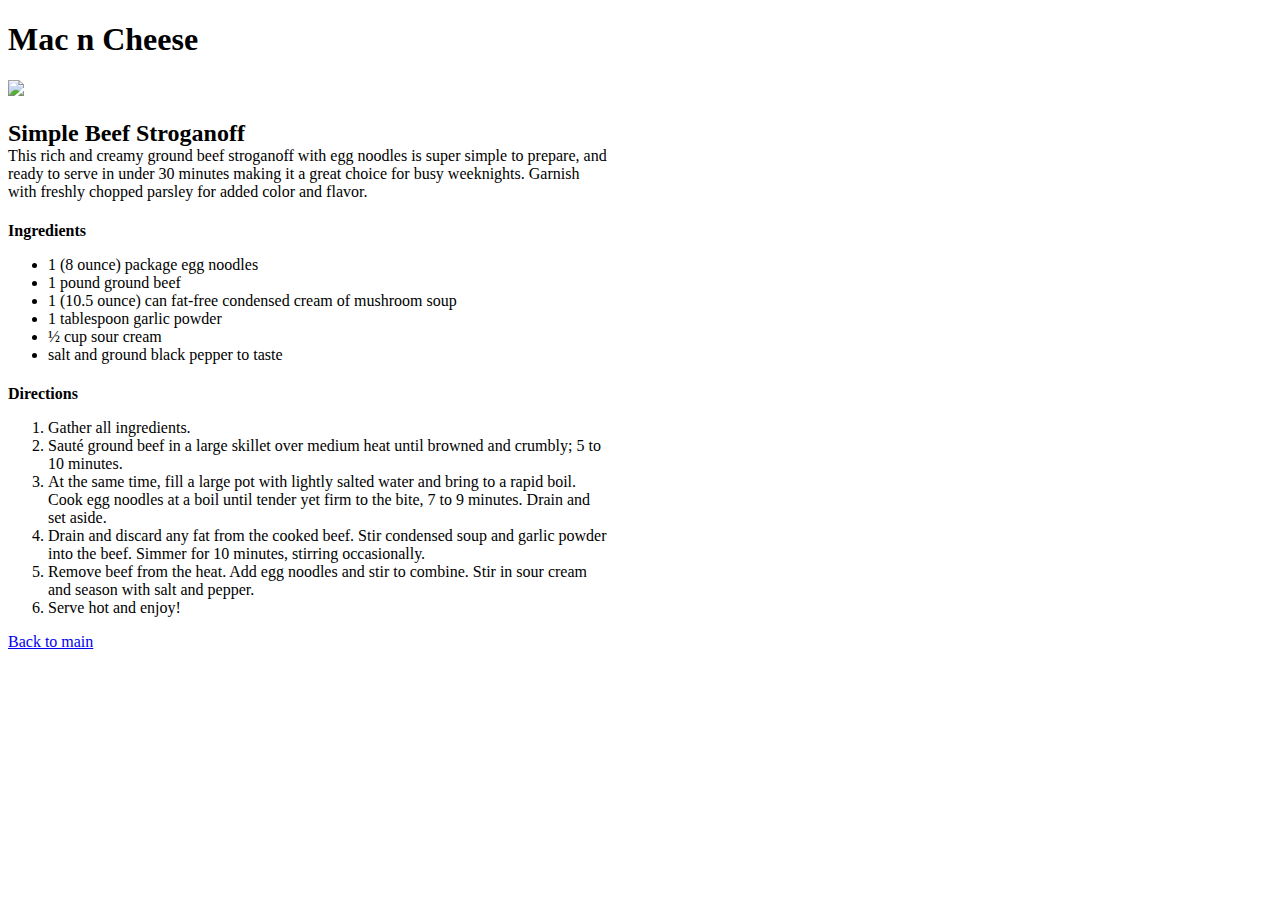
==== recipes/beefstrog.html @ 8b034b76 "Added beefstroganoff recipe" ====
<!DOCTYPE html>
<html lang="en">
    <head>
        <title>odin recipes</title>
    </head>
    
    <body>
        <h1>Mac n Cheese</h1>
        <img src="https://www.allrecipes.com/thmb/nnfE4fPUjuLYurTurhdD-lA9w4s=/750x0/filters:no_upscale():max_bytes(150000):strip_icc():format(webp)/16311-simple-beef-stroganoff-DDMFS-4x3-1e966286eef54c0f96c882e569926eb3.jpg" style="width:600px">
        <h2 style="margin-bottom:0px">Simple Beef Stroganoff</h2>
        <p style="width:600px; margin-top:0px">This rich and creamy ground beef stroganoff with egg noodles is super simple to prepare, and ready to serve in under 30 minutes making it a great choice for busy weeknights. Garnish with freshly chopped parsley for added color and flavor.
        </p>

        <div style="width:600px">
            <h4 style="margin-bottom:0px">Ingredients</h4>
            <ul>
                <li>1 (8 ounce) package egg noodles</li>
                <li>1 pound ground beef</li>
                <li>1 (10.5 ounce) can fat-free condensed cream of mushroom soup</li>
                <li>1 tablespoon garlic powder</li>
                <li>½ cup sour cream</li>
                <li>salt and ground black pepper to taste</li>
            </ul> 
        </div>

        <div style="width: 600px">
            <h4 style="margin-bottom:0px">Directions</h4>
            <ol>
                <li>Gather all ingredients.
                </li>
                <li>Sauté ground beef in a large skillet over medium heat until browned and crumbly; 5 to 10 minutes.
                </li>
                <li>At the same time, fill a large pot with lightly salted water and bring to a rapid boil. Cook egg noodles at a boil until tender yet firm to the bite, 7 to 9 minutes. Drain and set aside.
                </li>
                <li>Drain and discard any fat from the cooked beef. Stir condensed soup and garlic powder into the beef. Simmer for 10 minutes, stirring occasionally.
                </li>
                <li>Remove beef from the heat. Add egg noodles and stir to combine. Stir in sour cream and season with salt and pepper.
                </li>
                <li>Serve hot and enjoy!</li>
            </ol>
        </div>

        <a href="../index.html">Back to main</a>
    </body>
</html>
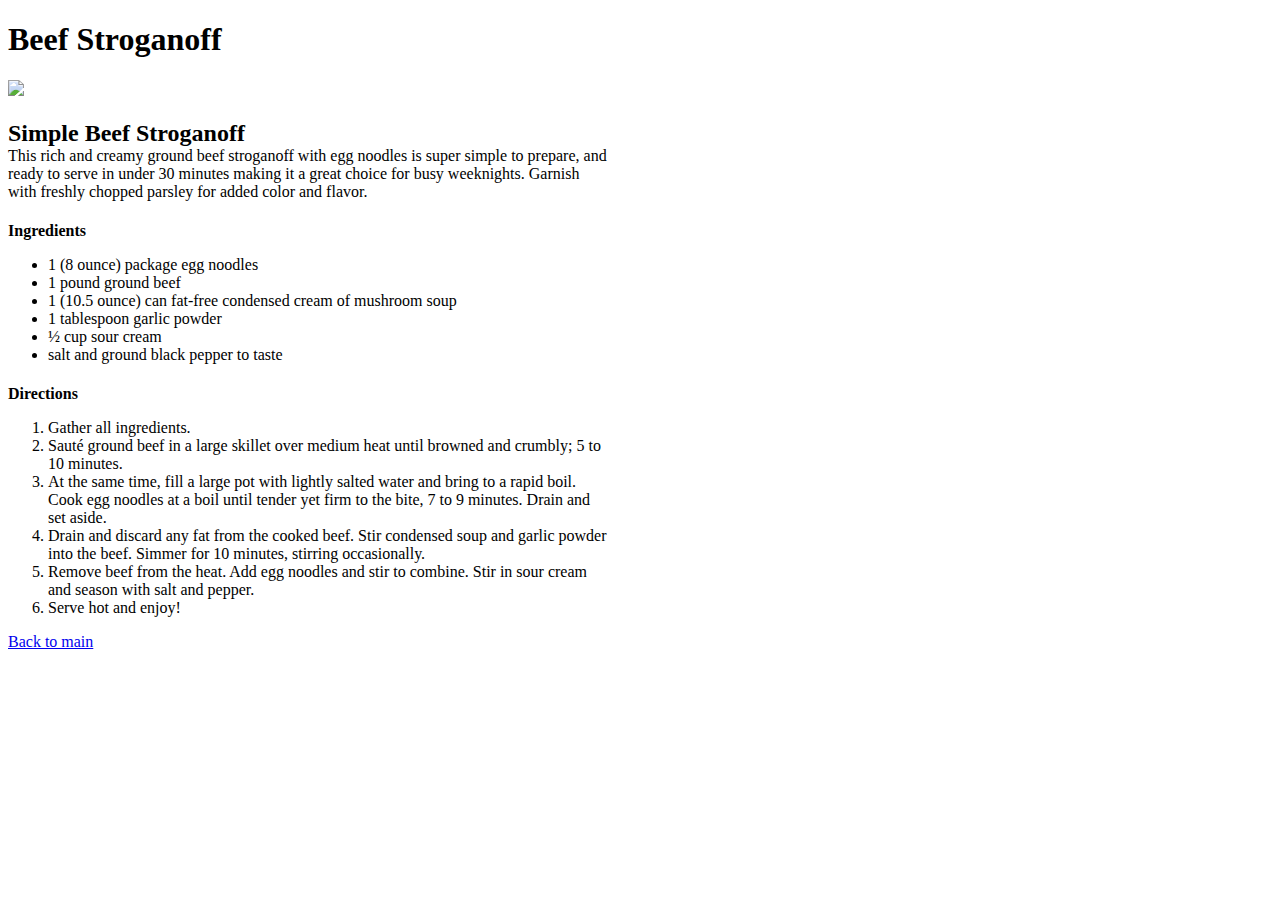
==== commit 2149c2c0: "minor changes" ====
--- a/recipes/beefstrog.html
+++ b/recipes/beefstrog.html
@@ -5,7 +5,7 @@
     </head>
     
     <body>
-        <h1>Mac n Cheese</h1>
+        <h1>Beef Stroganoff</h1>
         <img src="https://www.allrecipes.com/thmb/nnfE4fPUjuLYurTurhdD-lA9w4s=/750x0/filters:no_upscale():max_bytes(150000):strip_icc():format(webp)/16311-simple-beef-stroganoff-DDMFS-4x3-1e966286eef54c0f96c882e569926eb3.jpg" style="width:600px">
         <h2 style="margin-bottom:0px">Simple Beef Stroganoff</h2>
         <p style="width:600px; margin-top:0px">This rich and creamy ground beef stroganoff with egg noodles is super simple to prepare, and ready to serve in under 30 minutes making it a great choice for busy weeknights. Garnish with freshly chopped parsley for added color and flavor.
